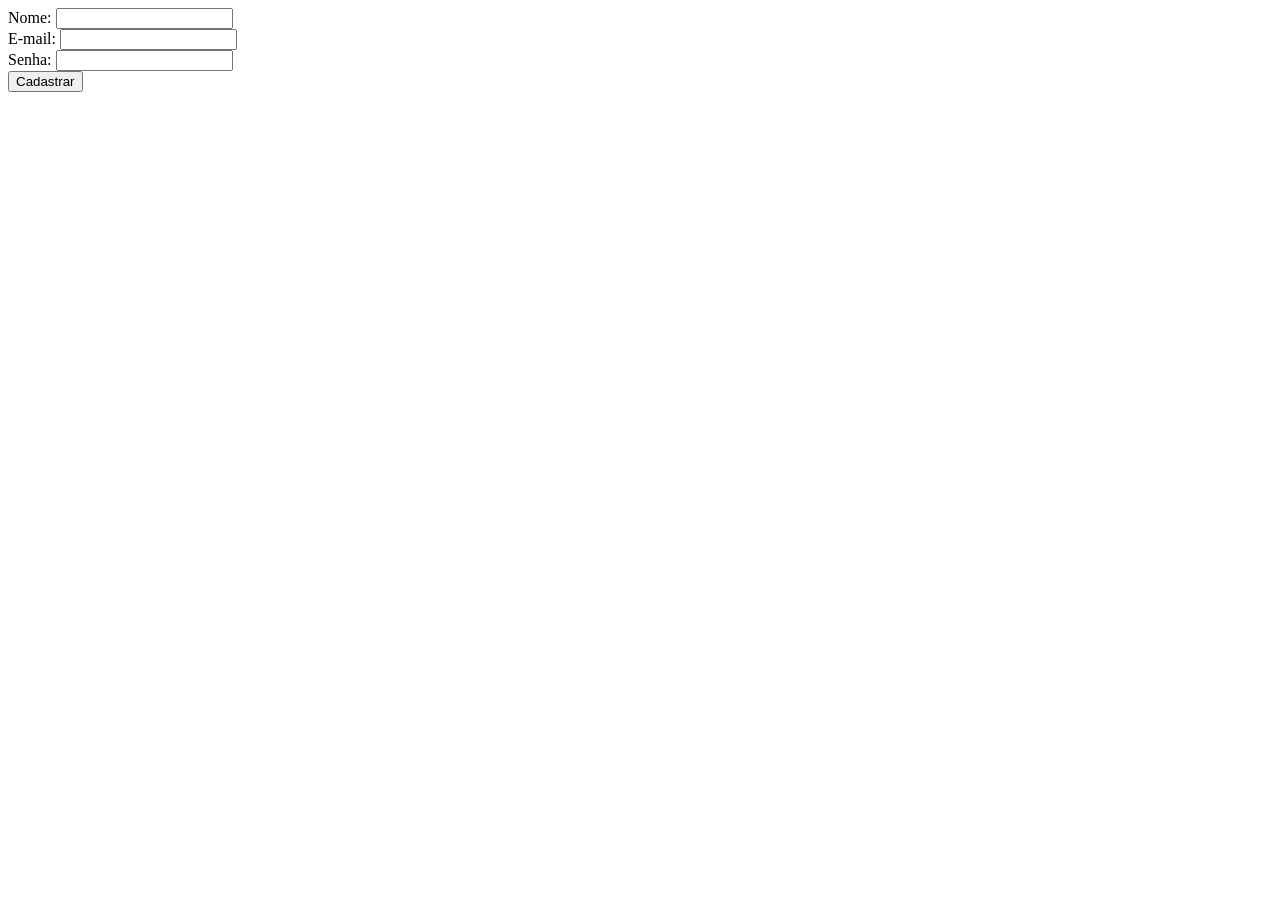
==== Exercício HTML/index.html @ 1e103933 "a" ====
<!DOCTYPE html>
<html lang="pt-br">
<head>
    <meta charset="UTF-8">
    <meta name="viewport" content="width=device-width, initial-scale=1.0">
    <title>Exercício - HTML</title>
</head>

<body>
    <form>
        <label for="name">Nome: </label>
        <input id="name" type="text" />
        <br />
	    <label for="email">E-mail: </label>
        <input id="email" type="email"/>
        <br />
        <label for="password">Senha: </label>
        <input id="password" type="password" />
        <br />
        <button type="submit">Cadastrar</button>
    </form>
</body>

</html>
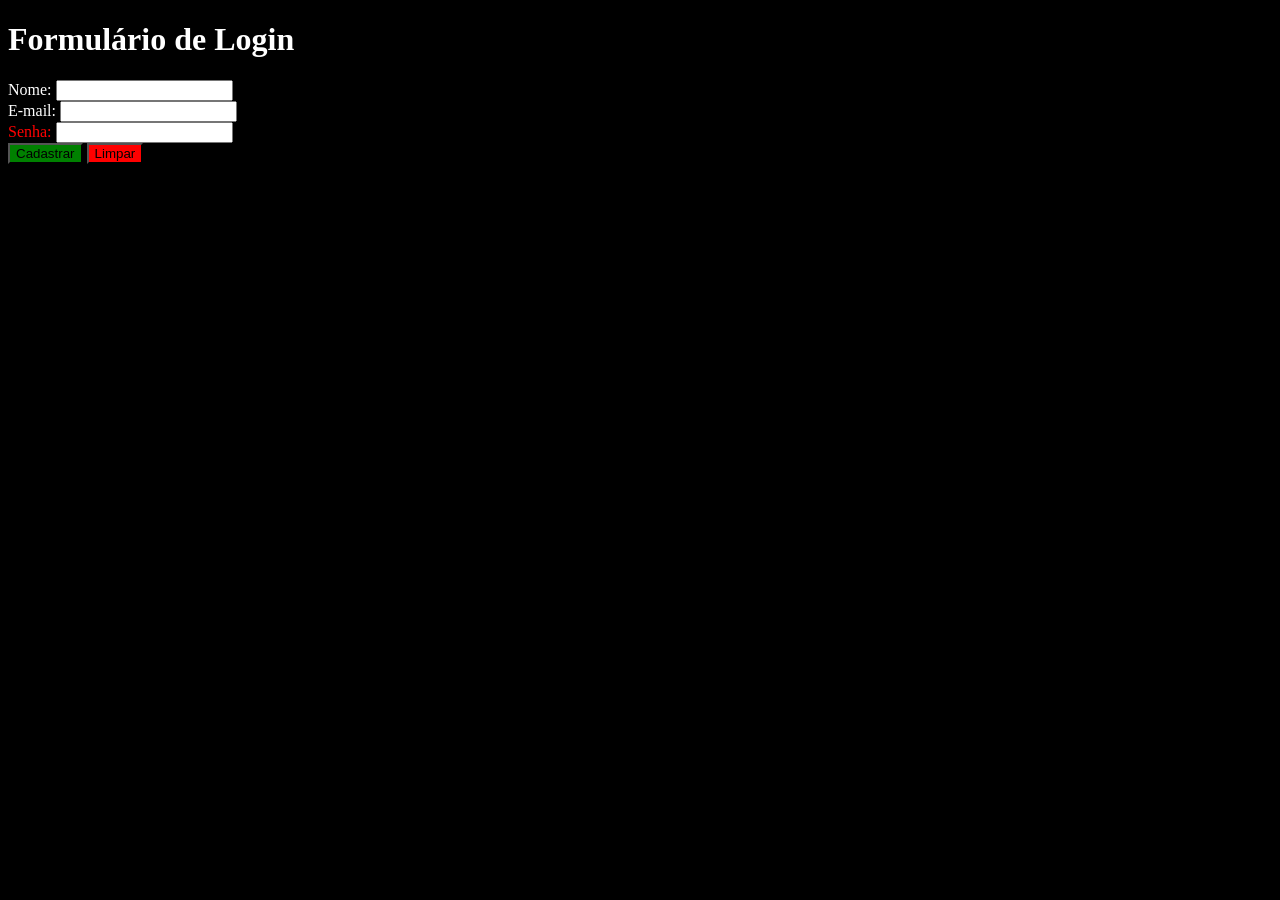
==== commit 620522e7: "Revert "Alterando o nome interno do Changelog.md" This reverts commit 480b6c80011dde0ed3005ea3572e89" ====
--- a/Exercício HTML/index.html
+++ b/Exercício HTML/index.html
@@ -4,9 +4,11 @@
     <meta charset="UTF-8">
     <meta name="viewport" content="width=device-width, initial-scale=1.0">
     <title>Exercício - HTML</title>
+    <link rel="stylesheet" type="text/css" href="./style.css">
 </head>
 
 <body>
+    <h1>Formulário de Login</h1>
     <form>
         <label for="name">Nome: </label>
         <input id="name" type="text" />
@@ -14,10 +16,11 @@
 	    <label for="email">E-mail: </label>
         <input id="email" type="email"/>
         <br />
-        <label for="password">Senha: </label>
+        <label style="color:red" for="password">Senha: </label>
         <input id="password" type="password" />
         <br />
-        <button type="submit">Cadastrar</button>
+        <button class="botaoenvio" type="submit">Cadastrar</button>
+        <button class="botaolimpar" type="submit">Limpar</botton>
     </form>
 </body>
 
--- a/Exercício HTML/style.css
+++ b/Exercício HTML/style.css
@@ -0,0 +1,10 @@
+            body {
+                background-color: black;
+                color: white;
+            }
+            .botaoenvio {
+                background-color: green;
+            }
+            .botaolimpar {
+                background-color: red;
+            }
